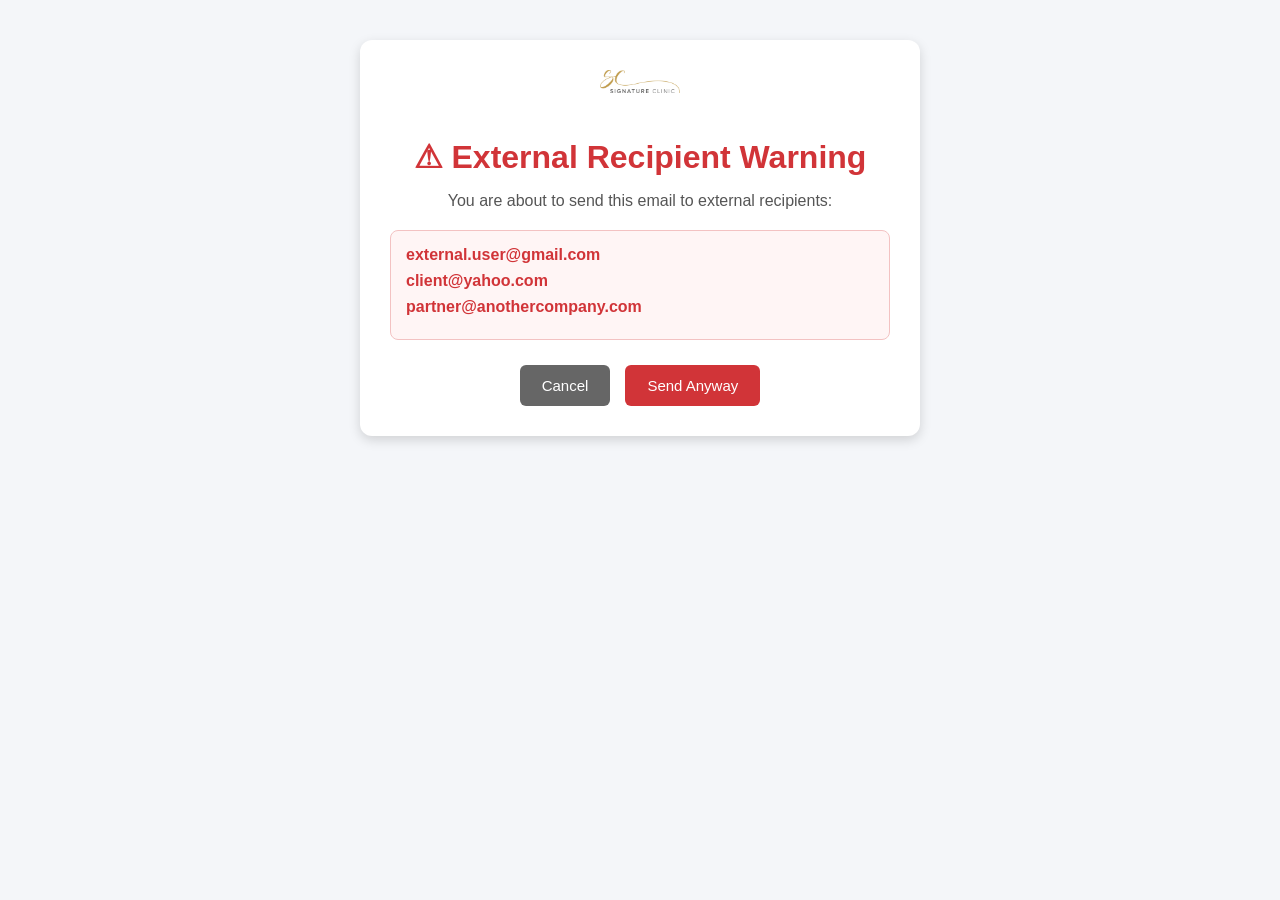
==== index.html @ 87973460 "Improve external warning UI" ====
<!DOCTYPE html>
<html>

<head>
  <meta charset="UTF-8">
  <title>External Recipient Warning</title>

  <link rel="stylesheet" href="styles.css">
</head>

<body>

  <div class="container">

    <img src="assets/logo.png" class="logo">

    <h1>⚠ External Recipient Warning</h1>

    <p class="subtitle">
      You are about to send this email to external recipients:
    </p>

    <div id="emailList" class="email-list">
    </div>

    <div class="button-group">

      <button class="cancel-btn" onclick="cancelSend()">
        Cancel
      </button>

      <button class="send-btn" onclick="sendAnyway()">
        Send Anyway
      </button>

    </div>

  </div>

  <script src="dialog.js"></script>

</body>
</html>
---- styles.css ----
body {
  margin: 0;
  padding: 0;
  background: #f4f6f9;
  font-family: Arial, sans-serif;
}

.container {
  max-width: 500px;
  margin: 40px auto;
  background: white;
  border-radius: 12px;
  padding: 30px;
  box-shadow: 0 4px 12px rgba(0,0,0,0.15);
  text-align: center;
}

.logo {
  width: 80px;
  margin-bottom: 20px;
}

h1 {
  color: #d13438;
  margin-bottom: 10px;
}

.subtitle {
  color: #555;
  margin-bottom: 20px;
}

.email-list {
  background: #fff5f5;
  border: 1px solid #f3c2c2;
  border-radius: 8px;
  padding: 15px;
  margin-bottom: 25px;
  text-align: left;
}

.email-item {
  color: #d13438;
  font-weight: bold;
  margin-bottom: 8px;
}

.button-group {
  display: flex;
  justify-content: center;
  gap: 15px;
}

button {
  border: none;
  padding: 12px 22px;
  border-radius: 6px;
  font-size: 15px;
  cursor: pointer;
}

.cancel-btn {
  background: #666;
  color: white;
}

.send-btn {
  background: #d13438;
  color: white;
}

.send-btn:hover {
  background: #a4262c;
}

.cancel-btn:hover {
  background: #444;
}
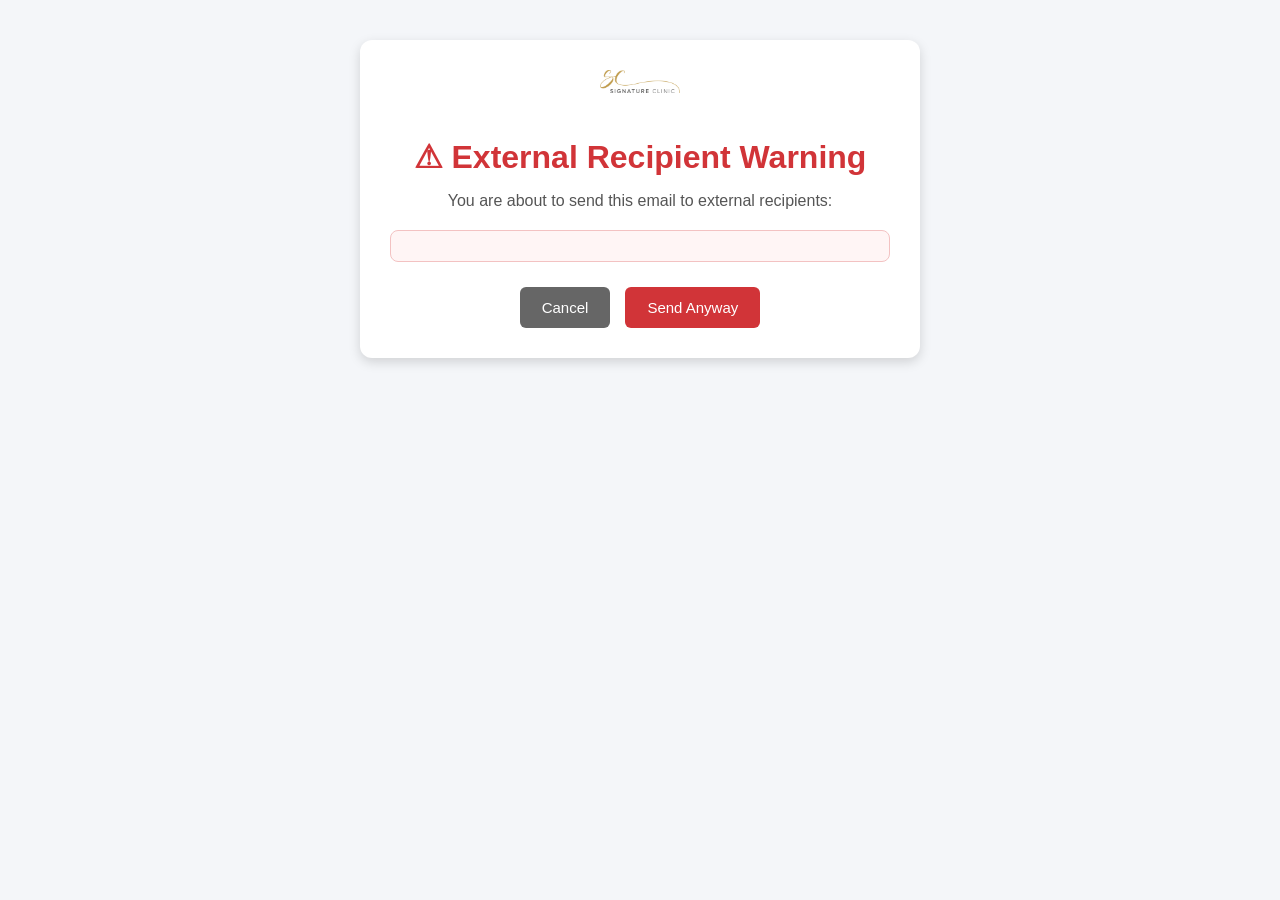
==== commit d05f01ba: "Improve external warning UI" ====
--- a/index.html
+++ b/index.html
@@ -3,7 +3,10 @@
 
 <head>
   <meta charset="UTF-8">
+
   <title>External Recipient Warning</title>
+
+  <script src="https://appsforoffice.microsoft.com/lib/1/hosted/office.js"></script>
 
   <link rel="stylesheet" href="styles.css">
 </head>
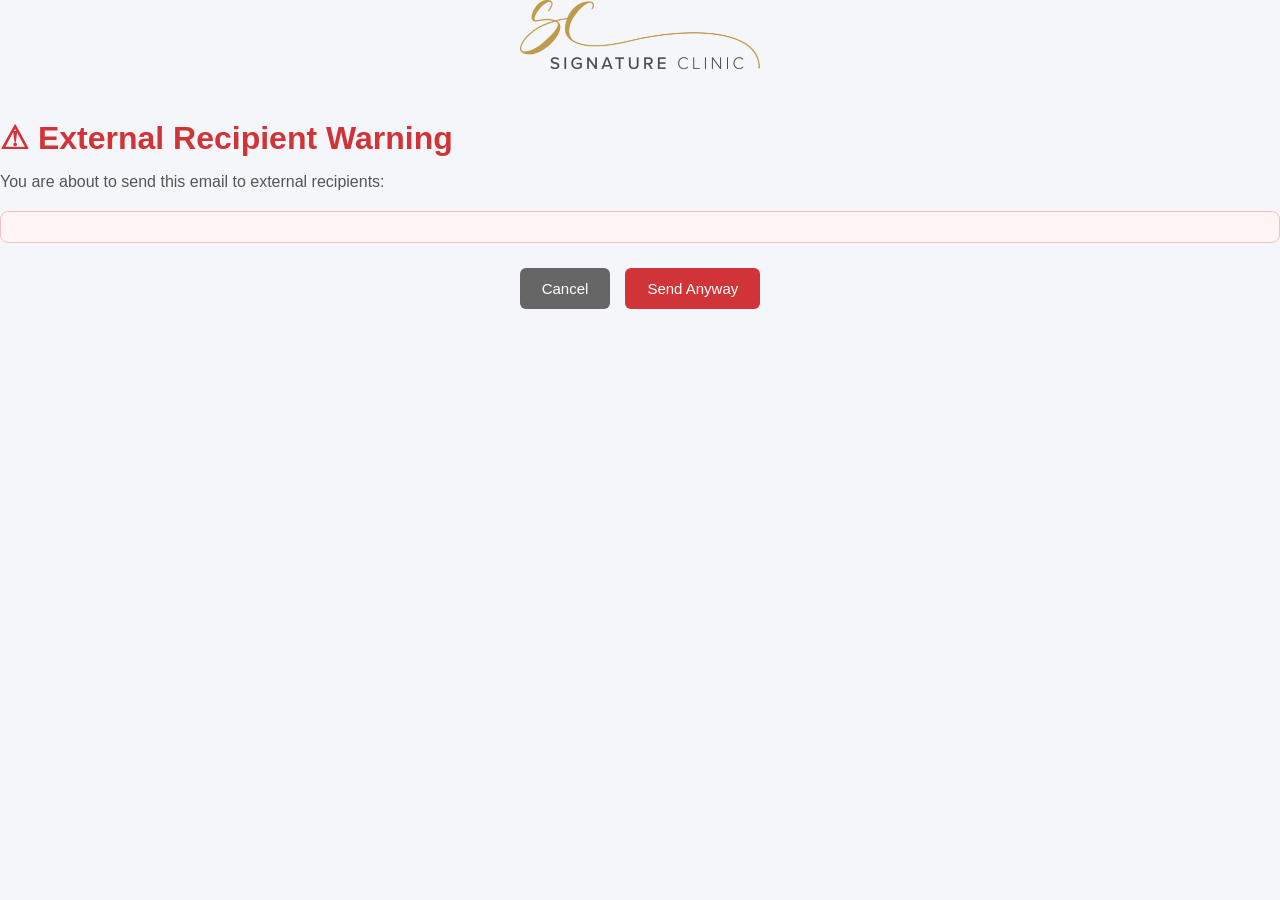
==== commit 0eb0f5ca: "Improve external warning UI" ====
--- a/index.html
+++ b/index.html
@@ -13,9 +13,9 @@
 
 <body>
 
-  <div class="container">
-
-    <img src="assets/logo.png" class="logo">
+  <div class="logo-container">
+  <img src="assets/logo.png" class="logo">
+</div>
 
     <h1>⚠ External Recipient Warning</h1>
 
--- a/styles.css
+++ b/styles.css
@@ -16,8 +16,10 @@
 }
 
 .logo {
-  width: 80px;
-  margin-bottom: 20px;
+  width: 220px;
+  max-width: 100%;
+  height: auto;
+  margin-bottom: 25px;
 }
 
 h1 {
@@ -75,4 +77,19 @@
 
 .cancel-btn:hover {
   background: #444;
+}
+.safe-message {
+  color: green;
+  font-weight: bold;
+  text-align: center;
+}
+.logo-container {
+  text-align: center;
+  margin-bottom: 20px;
+}
+
+.logo {
+  width: 240px;
+  max-width: 100%;
+  height: auto;
 }
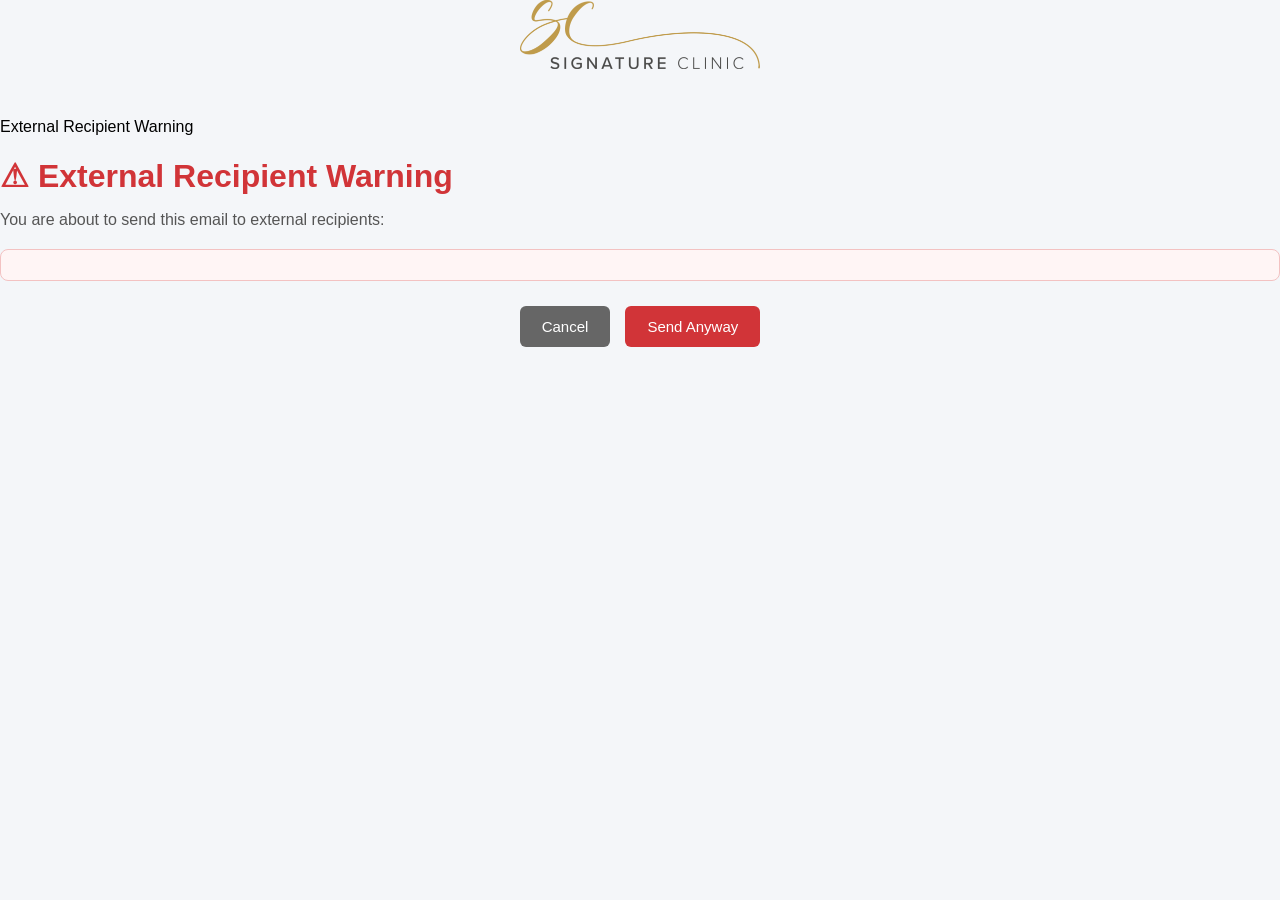
==== commit 91d6fe7b: "Improve external warning UI" ====
--- a/index.html
+++ b/index.html
@@ -15,6 +15,9 @@
 
   <div class="logo-container">
   <img src="assets/logo.png" class="logo">
+</div>
+<div class="header-warning">
+  External Recipient Warning
 </div>
 
     <h1>⚠ External Recipient Warning</h1>
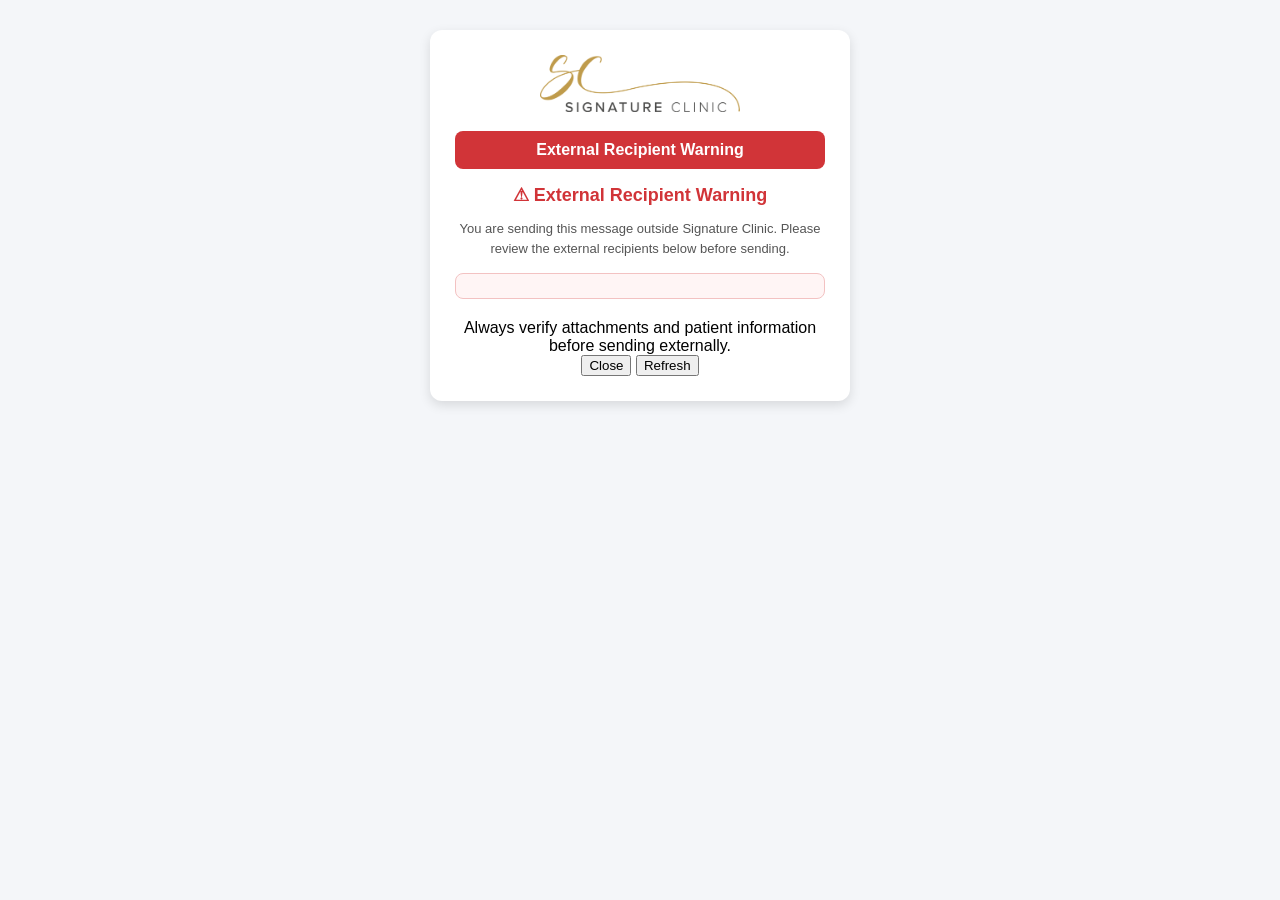
==== commit 86a2a929: "Improve external warning UI" ====
--- a/index.html
+++ b/index.html
@@ -1,8 +1,9 @@
 <!DOCTYPE html>
-<html>
+<html lang="en">
 
 <head>
   <meta charset="UTF-8">
+  <meta name="viewport" content="width=device-width, initial-scale=1.0">
 
   <title>External Recipient Warning</title>
 
@@ -13,30 +14,49 @@
 
 <body>
 
-  <div class="logo-container">
-  <img src="assets/logo.png" class="logo">
-</div>
-<div class="header-warning">
-  External Recipient Warning
-</div>
+  <div class="container">
+
+    <div class="logo-container">
+      <img
+        src="assets/logo.png"
+        class="logo"
+        alt="Signature Clinic Logo"
+      >
+    </div>
+
+    <div class="header-warning">
+      External Recipient Warning
+    </div>
 
     <h1>⚠ External Recipient Warning</h1>
 
     <p class="subtitle">
-      You are about to send this email to external recipients:
+      You are sending this message outside Signature Clinic.
+      Please review the external recipients below before sending.
     </p>
 
-    <div id="emailList" class="email-list">
+    <div id="summaryBox" class="summary-box"></div>
+
+    <div id="emailList" class="email-list"></div>
+
+    <div class="footer-note">
+      Always verify attachments and patient information before sending externally.
     </div>
 
     <div class="button-group">
 
-      <button class="cancel-btn" onclick="cancelSend()">
-        Cancel
+      <button
+        class="cancel-btn"
+        onclick="closePane()"
+      >
+        Close
       </button>
 
-      <button class="send-btn" onclick="sendAnyway()">
-        Send Anyway
+      <button
+        class="send-btn"
+        onclick="refreshRecipients()"
+      >
+        Refresh
       </button>
 
     </div>
--- a/styles.css
+++ b/styles.css
@@ -2,94 +2,79 @@
   margin: 0;
   padding: 0;
   background: #f4f6f9;
-  font-family: Arial, sans-serif;
+  font-family: "Segoe UI", Arial, sans-serif;
 }
 
+/* MAIN CONTAINER */
 .container {
-  max-width: 500px;
-  margin: 40px auto;
+  width: 100%;
+  max-width: 420px;
+  margin: 30px auto;
   background: white;
   border-radius: 12px;
-  padding: 30px;
-  box-shadow: 0 4px 12px rgba(0,0,0,0.15);
+  padding: 25px;
+  box-shadow: 0 4px 12px rgba(0,0,0,0.12);
   text-align: center;
+  box-sizing: border-box;
+}
+
+/* LOGO */
+.logo-container {
+  text-align: center;
+  margin-bottom: 15px;
 }
 
 .logo {
-  width: 220px;
+  width: 200px;
   max-width: 100%;
   height: auto;
-  margin-bottom: 25px;
 }
 
+/* HEADER */
+.header-warning {
+  background: #d13438;
+  color: white;
+  padding: 10px;
+  border-radius: 8px;
+  font-weight: bold;
+  margin-bottom: 15px;
+}
+
+/* TITLE */
 h1 {
   color: #d13438;
   margin-bottom: 10px;
+  font-size: 18px;
 }
 
+/* SUBTITLE */
 .subtitle {
   color: #555;
-  margin-bottom: 20px;
+  margin-bottom: 15px;
+  font-size: 13px;
+  line-height: 1.5;
 }
 
+/* SUMMARY */
+.summary-box {
+  margin-bottom: 12px;
+}
+
+.summary-warning {
+  background: #fff4ce;
+  border: 1px solid #ffb900;
+  border-radius: 8px;
+  padding: 10px;
+  font-size: 13px;
+  font-weight: bold;
+  color: #8a5700;
+}
+
+/* EMAIL LIST */
 .email-list {
   background: #fff5f5;
   border: 1px solid #f3c2c2;
   border-radius: 8px;
-  padding: 15px;
-  margin-bottom: 25px;
-  text-align: left;
-}
-
-.email-item {
-  color: #d13438;
-  font-weight: bold;
-  margin-bottom: 8px;
-}
-
-.button-group {
-  display: flex;
-  justify-content: center;
-  gap: 15px;
-}
-
-button {
-  border: none;
-  padding: 12px 22px;
-  border-radius: 6px;
-  font-size: 15px;
-  cursor: pointer;
-}
-
-.cancel-btn {
-  background: #666;
-  color: white;
-}
-
-.send-btn {
-  background: #d13438;
-  color: white;
-}
-
-.send-btn:hover {
-  background: #a4262c;
-}
-
-.cancel-btn:hover {
-  background: #444;
-}
-.safe-message {
-  color: green;
-  font-weight: bold;
-  text-align: center;
-}
-.logo-container {
-  text-align: center;
+  padding: 12px;
   margin-bottom: 20px;
-}
-
-.logo {
-  width: 240px;
-  max-width: 100%;
-  height: auto;
 }
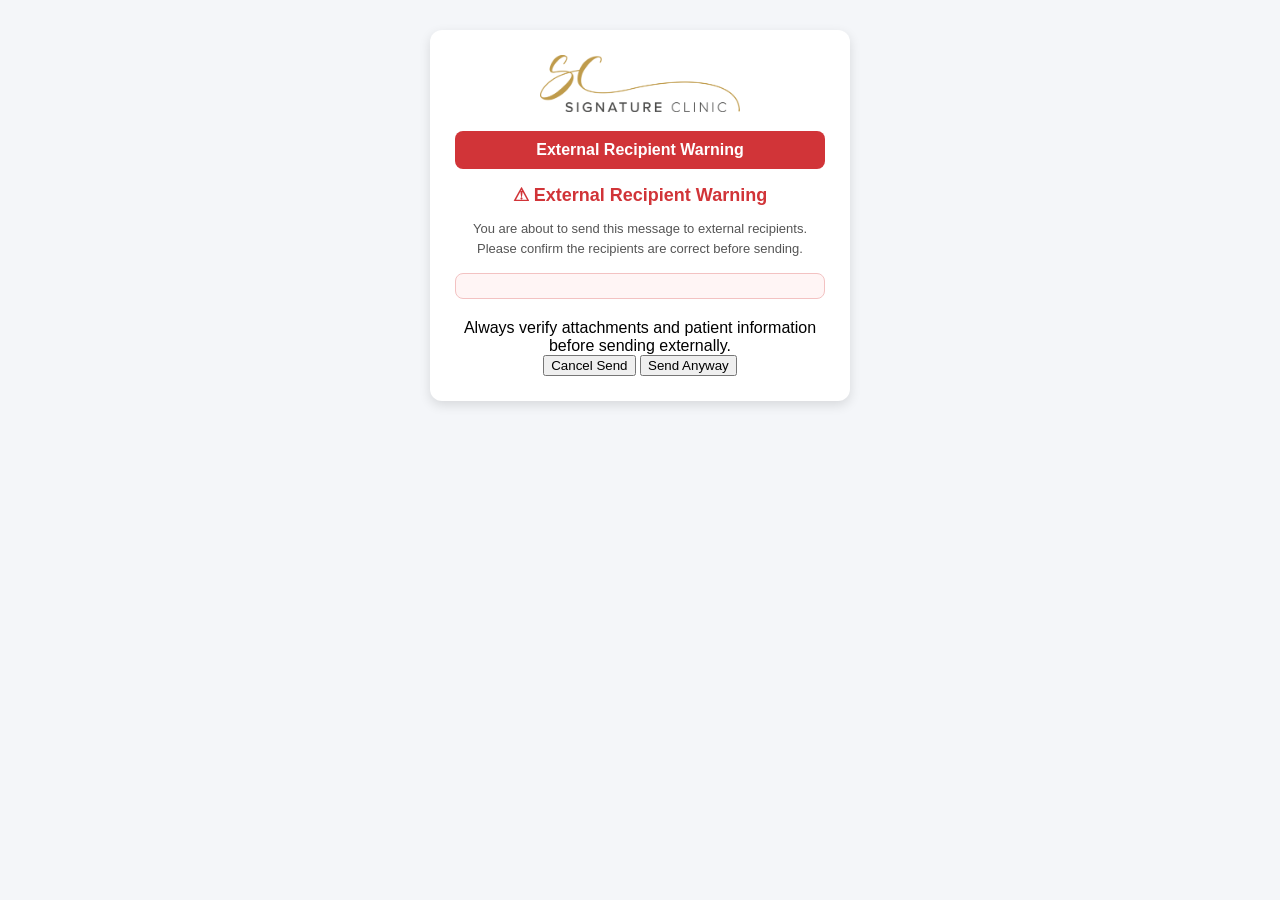
==== commit 67b6d73c: "Improve external warning UI" ====
--- a/index.html
+++ b/index.html
@@ -31,8 +31,8 @@
     <h1>⚠ External Recipient Warning</h1>
 
     <p class="subtitle">
-      You are sending this message outside Signature Clinic.
-      Please review the external recipients below before sending.
+      You are about to send this message to external recipients.
+	Please confirm the recipients are correct before sending.
     </p>
 
     <div id="summaryBox" class="summary-box"></div>
@@ -45,21 +45,15 @@
 
     <div class="button-group">
 
-      <button
-        class="cancel-btn"
-        onclick="closePane()"
-      >
-        Close
-      </button>
+  <button class="cancel-btn" onclick="cancelSend()">
+    Cancel Send
+  </button>
 
-      <button
-        class="send-btn"
-        onclick="refreshRecipients()"
-      >
-        Refresh
-      </button>
+  <button class="send-btn" onclick="sendAnyway()">
+    Send Anyway
+  </button>
 
-    </div>
+</div>
 
   </div>
 
